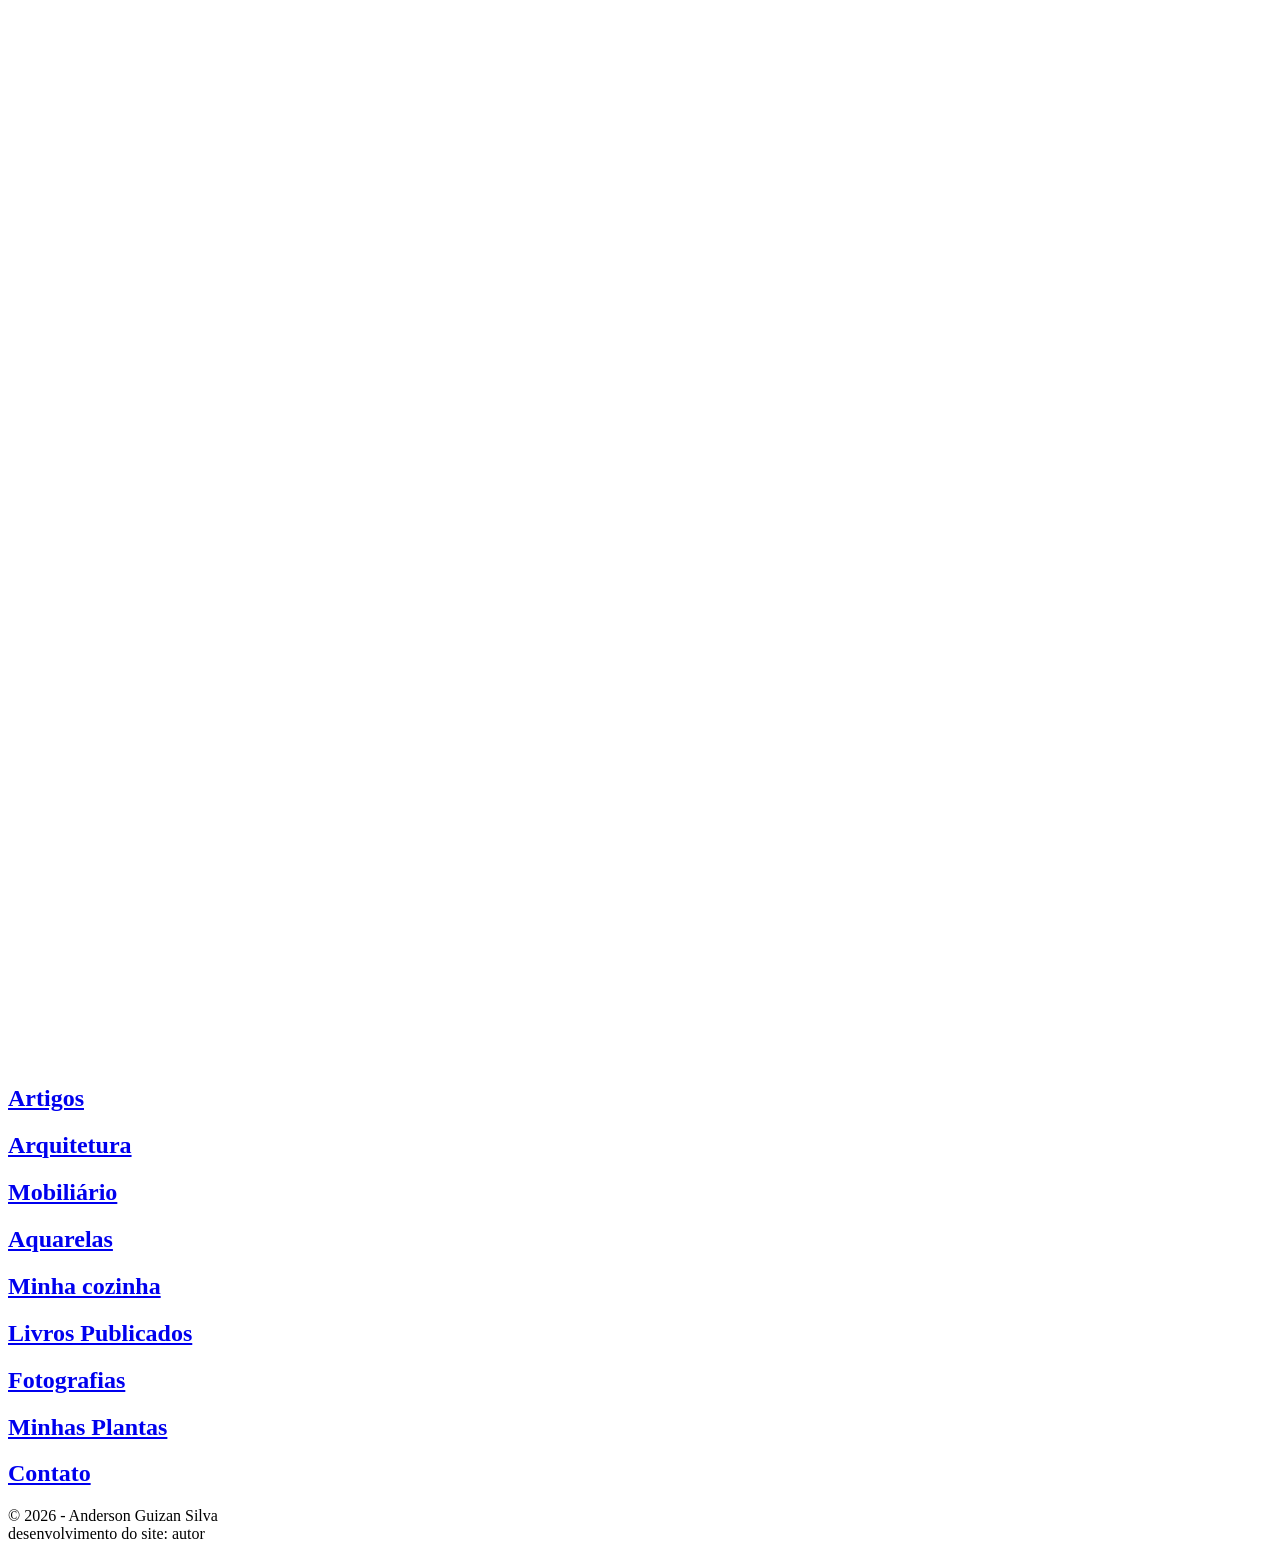
==== index.html @ 0af8faa1 "Add files via upload" ====
<!DOCTYPE html>
<html lang="pt-BR">
<head>
  <meta charset="UTF-8">
  <meta name="viewport" content="width=device-width, initial-scale=1.0">
  <title>Anderson Guizan Silva</title>

  <!-- Fonte -->
  <link href="https://fonts.googleapis.com/css2?family=Montserrat:wght@300;400&display=swap" rel="stylesheet">

  <!-- CSS externo -->
  <link rel="stylesheet" href="styles.css">
</head>

<body>

<!-- IMAGEM DE FUNDO -->
<div class="background"></div>

<!-- BOTÃO SETA -->
<div class="menu-toggle" onclick="toggleMenu()">
  <svg viewBox="0 0 120 100" class="seta-cupido">
    
    <!-- Haste -->
    <line x1="40" y1="50" x2="90" y2="50" />

    <!-- Ponta -->
    <line x1="105" y1="50" x2="90" y2="35" />
    <line x1="105" y1="50" x2="90" y2="65" />

  </svg>
</div>

<!-- MENU LATERAL -->
<div class="menu-lateral" id="menu">
  
  <div class="container">

    <div class="section">
      <h2><a href="artigos.html">Artigos</a></h2>
    </div>
    
    <div class="section">
      <h2><a href="arquitetura.html">Arquitetura</a></h2>
    </div>

    <div class="section">
      <h2><a href="mobiliario.html">Mobiliário</a></h2>
    </div>

    <div class="section">
      <h2><a href="aquarelas.html">Aquarelas</a></h2>
    </div>

    <div class="section">
      <h2><a href="cozinha.html">Minha cozinha</a></h2>
    </div>

    <div class="section">
      <h2><a href="livros.html">Livros Publicados</a></h2>
    </div>

    <div class="section">
      <h2><a href="fotografias.html">Fotografias</a></h2>
    </div>

    <div class="section">
      <h2><a href="plantas.html">Minhas Plantas</a></h2>
    </div>

    <div class="section">
      <h2><a href="https://wa.me/5521995751613" target="_blank">Contato</a></h2>
    </div>

  </div>

</div>

<!-- ✅ COPYRIGHT CENTRAL (FORA DO MENU) -->
<footer class="footer-site">
  © 2026 - Anderson Guizan Silva<br>
  <span class="credito">desenvolvimento do site: autor</span>
</footer>

<script>
function toggleMenu() {
  document.getElementById("menu").classList.toggle("ativo");
}
</script>

<script>
function toggleMenu() {
  document.getElementById("menu").classList.toggle("ativo");
}

// 👇 ADICIONE ISSO
if (window.location.hash === "#menu") {
  document.getElementById("menu").classList.add("ativo");
}
</script>

</body>
</html>
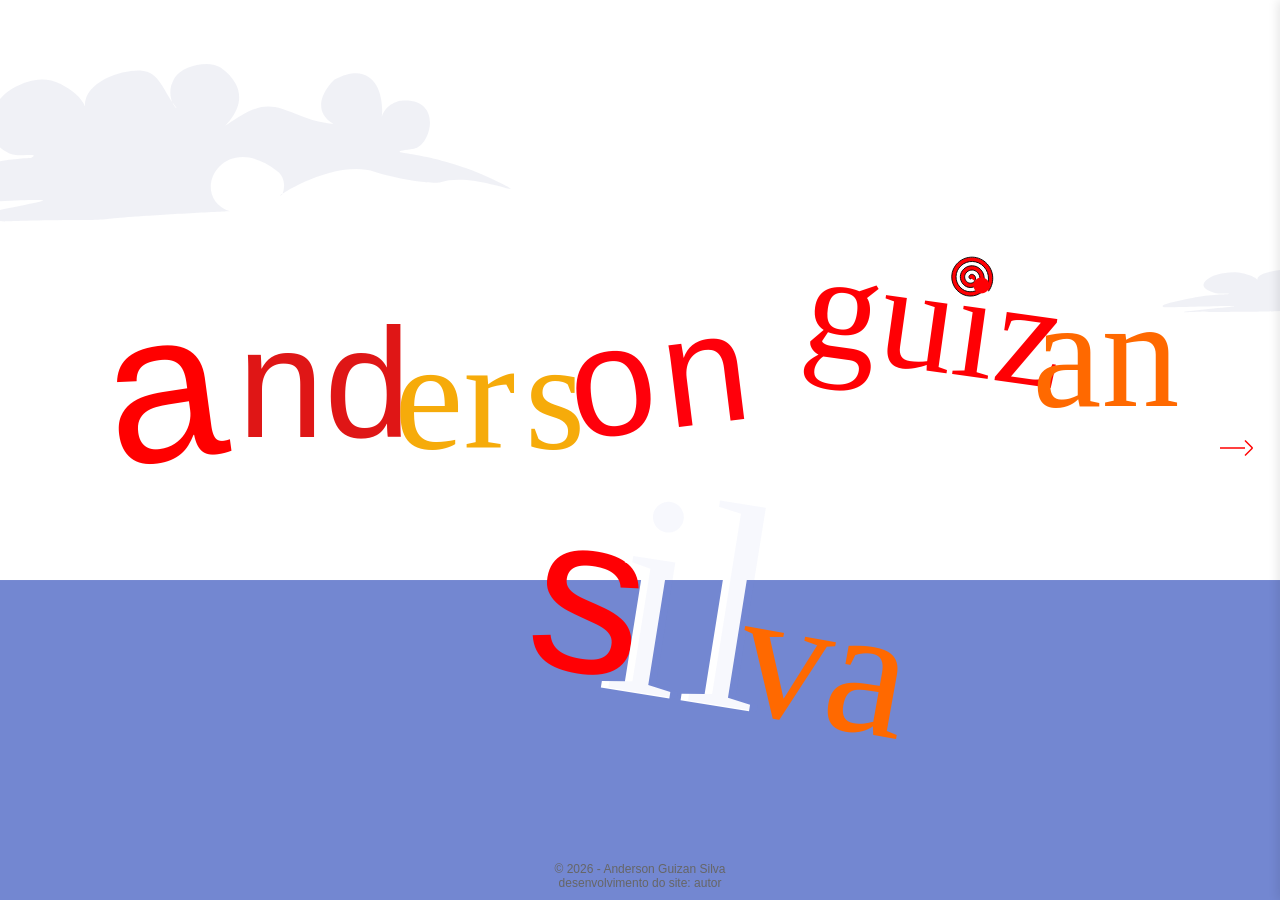
==== commit eba021f9: "Google Analytics" ====
--- a/index.html
+++ b/index.html
@@ -3,6 +3,17 @@
 <head>
   <meta charset="UTF-8">
   <meta name="viewport" content="width=device-width, initial-scale=1.0">
+
+<!-- Google tag (gtag.js) -->
+<script async src="https://www.googletagmanager.com/gtag/js?id=G-CD3GKZ2GNK"></script>
+<script>
+  window.dataLayer = window.dataLayer || [];
+  function gtag(){dataLayer.push(arguments);}
+  gtag('js', new Date());
+
+  gtag('config', 'G-CD3GKZ2GNK');
+</script>
+
   <title>Anderson Guizan Silva</title>
 
   <!-- Fonte -->
@@ -86,12 +97,6 @@
 function toggleMenu() {
   document.getElementById("menu").classList.toggle("ativo");
 }
-</script>
-
-<script>
-function toggleMenu() {
-  document.getElementById("menu").classList.toggle("ativo");
-}
 
 // 👇 ADICIONE ISSO
 if (window.location.hash === "#menu") {
--- a/styles.css
+++ b/styles.css
@@ -0,0 +1,235 @@
+/* GERAL */
+body {
+  margin: 0;
+  font-family: 'Century Gothic', Arial, sans-serif;
+  background: transparent;
+  color: #333;
+  text-align: center;
+}
+
+h1, h2 {
+  font-weight: 300;
+  letter-spacing: 1px;
+}
+
+header h1 {
+  margin-bottom: 5px;
+}
+
+header p {
+  margin-top: 0;
+}
+
+.perfil {
+  width: 150px;
+  height: 150px;
+  object-fit: cover;
+  display: block;
+  margin: 0 auto 20px;
+}
+
+/* FUNDO FIXO */
+.background {
+  position: fixed;
+  top: 0;
+  left: 0;
+  width: 100%;
+  height: 100%;
+  background: url("fundo.svg") center/cover no-repeat;
+  z-index: -1;
+}
+
+/* GALERIA (LAYOUT EM GRADE) */
+.galeria {
+  display: grid;
+  grid-template-columns: repeat(auto-fit, minmax(120px, 250px));
+  justify-content: center;
+  gap: 15px;
+  padding: 20px;
+}
+
+.galeria img,
+.galeria video {
+  width: 100%;
+  max-width: 300px;
+  aspect-ratio: 1 / 1;
+  object-fit: cover;
+  cursor: pointer;
+  transition: 0.3s;
+}
+
+.galeria img:hover,
+.galeria video:hover {
+  transform: scale(1.03);
+}
+
+/* LIVROS (ESTILO VERTICAL) */
+.livro {
+  display: flex;
+  flex-direction: column;
+  align-items: center;
+  gap: 10px;
+}
+
+.livro img {
+  width: 100%;
+  max-width: 200px;
+  height: auto;
+  aspect-ratio: auto; /* Mantém proporção da capa do livro */
+  object-fit: contain;
+}
+
+/* CARD EM BREVE (PLACEHOLDER) */
+.placeholder {
+  width: 200px; /* Mesma largura da capa do livro */
+  height: 280px; /* Altura aproximada de um livro */
+  border: 2px dashed #ccc;
+  border-radius: 8px;
+  display: flex;
+  align-items: center;
+  justify-content: center;
+  padding: 15px;
+  box-sizing: border-box;
+  background-color: rgba(255, 255, 255, 0.05);
+  cursor: default;
+  margin: 0 auto;
+}
+
+.placeholder span {
+  font-family: 'Montserrat', sans-serif;
+  font-size: 0.85rem;
+  color: #888;
+  font-style: italic;
+  line-height: 1.4;
+}
+
+/* LIGHTBOX */
+.lightbox {
+  display: none;
+  position: fixed;
+  top: 0;
+  left: 0;
+  width: 100vw;
+  height: 100vh;
+  background: rgba(0,0,0,0.95);
+  justify-content: center;
+  align-items: center;
+  z-index: 9999;
+}
+
+.lightbox img,
+.lightbox video {
+  max-width: 90vw;
+  max-height: 90vh;
+  object-fit: contain;
+}
+
+/* SINOPSE (BOX) */
+.sinopse-box {
+  display: none;
+  position: fixed;
+  top: 0;
+  left: 0;
+  width: 100%;
+  height: 100%;
+  background: rgba(0,0,0,0.9);
+  justify-content: center;
+  align-items: center;
+  z-index: 9999;
+  cursor: pointer;
+}
+
+.sinopse-conteudo {
+  background: white;
+  padding: 30px;
+  max-width: 500px;
+  text-align: left;
+  border-radius: 5px;
+  
+  /* ADICIONE AS DUAS LINHAS ABAIXO */
+  max-height: 80vh;    /* Limita a altura a 80% da tela do celular */
+  overflow-y: auto;   /* Se o texto for maior que isso, ele cria rolagem interna */
+}
+
+/* MENU LATERAL E SETA */
+.menu-toggle {
+  position: fixed;
+  top: 50%;
+  right: 20px;
+  transform: translateY(-50%);
+  cursor: pointer;
+  z-index: 10;
+  animation: pulsar 1.5s infinite;
+}
+
+.menu-lateral {
+  position: fixed;
+  top: 0;
+  right: -320px;
+  width: 320px;
+  height: 100vh;
+  display: flex;
+  flex-direction: column;
+  background: white; /* Ajustado para visibilidade */
+  box-shadow: -2px 0 10px rgba(0,0,0,0.1);
+  transition: 0.3s;
+}
+
+.menu-lateral.ativo {
+  right: 0;
+}
+
+.seta-cupido {
+  width: 60px;
+  height: 60px;
+}
+
+.seta-cupido line, .seta-cupido path {
+  stroke: red;
+  stroke-width: 3;
+  fill: none;
+}
+
+/* RODAPÉ FIXED */
+.footer-site {
+  position: fixed;
+  bottom: 10px;
+  left: 50%;
+  transform: translateX(-50%);
+  font-size: 12px;
+  color: #666;
+}
+
+/* RESPONSIVIDADE (MOBILE) */
+@media (max-width: 600px) {
+  .background {
+    background-image: url("fundo-mobile.svg");
+    background-size: cover;
+    background-position: center top;
+  }
+
+  .galeria {
+    grid-template-columns: repeat(auto-fit, minmax(120px, 1fr));
+    gap: 10px;
+  }
+
+  .menu-lateral {
+    width: 80%;
+    right: -80%;
+  }
+
+  .seta-cupido {
+    width: 45px;
+    height: 45px;
+  }
+
+  h1 {
+    font-size: 1.4rem;
+  }
+}
+
+/* ANIMAÇÕES */
+@keyframes pulsar {
+  0%, 100% { transform: translateY(-50%) scale(1); }
+  50% { transform: translateY(-50%) scale(1.2); }
+}
